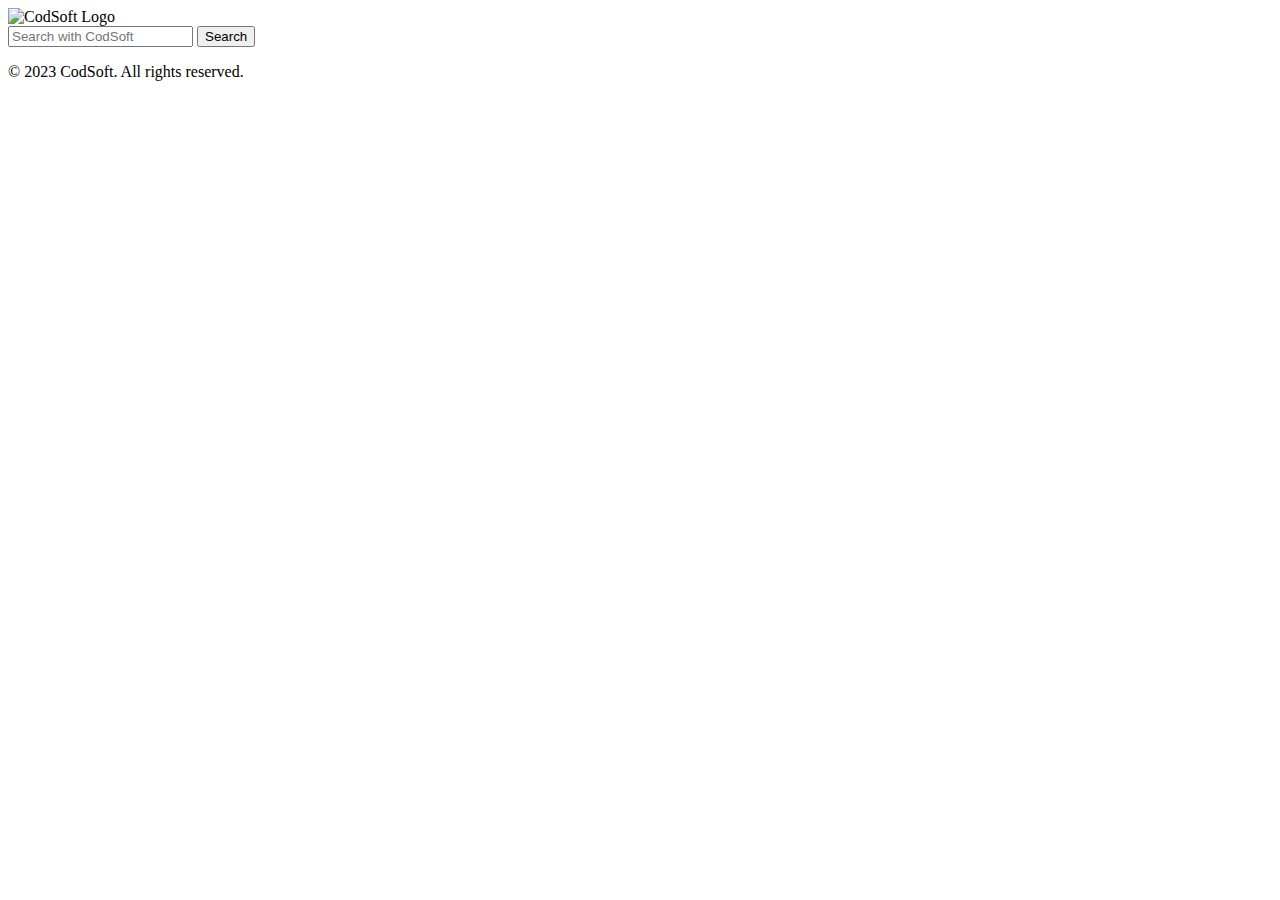
==== landing page/lan.html @ d970479a "Add files via upload" ====
<!DOCTYPE html>
<html lang="en">
<head>
  <meta charset="UTF-8">
  <meta name="viewport" content="width=device-width, initial-scale=1.0">
  <link rel="stylesheet" href="styles.css">
  <title>CodSoft</title>
</head>
<body>
  <div class="container">
    <header>
      <img src="codsoft_logo.png" alt="CodSoft Logo">
    </header>
    <main>
      <form class="search-form">
        <input type="text" class="search-input" placeholder="Search with CodSoft">
        <button type="submit" class="search-button">Search</button>
      </form>
    </main>
    <footer>
      <p>&copy; 2023 CodSoft. All rights reserved.</p>
    </footer>
  </div>
</body>
</html>
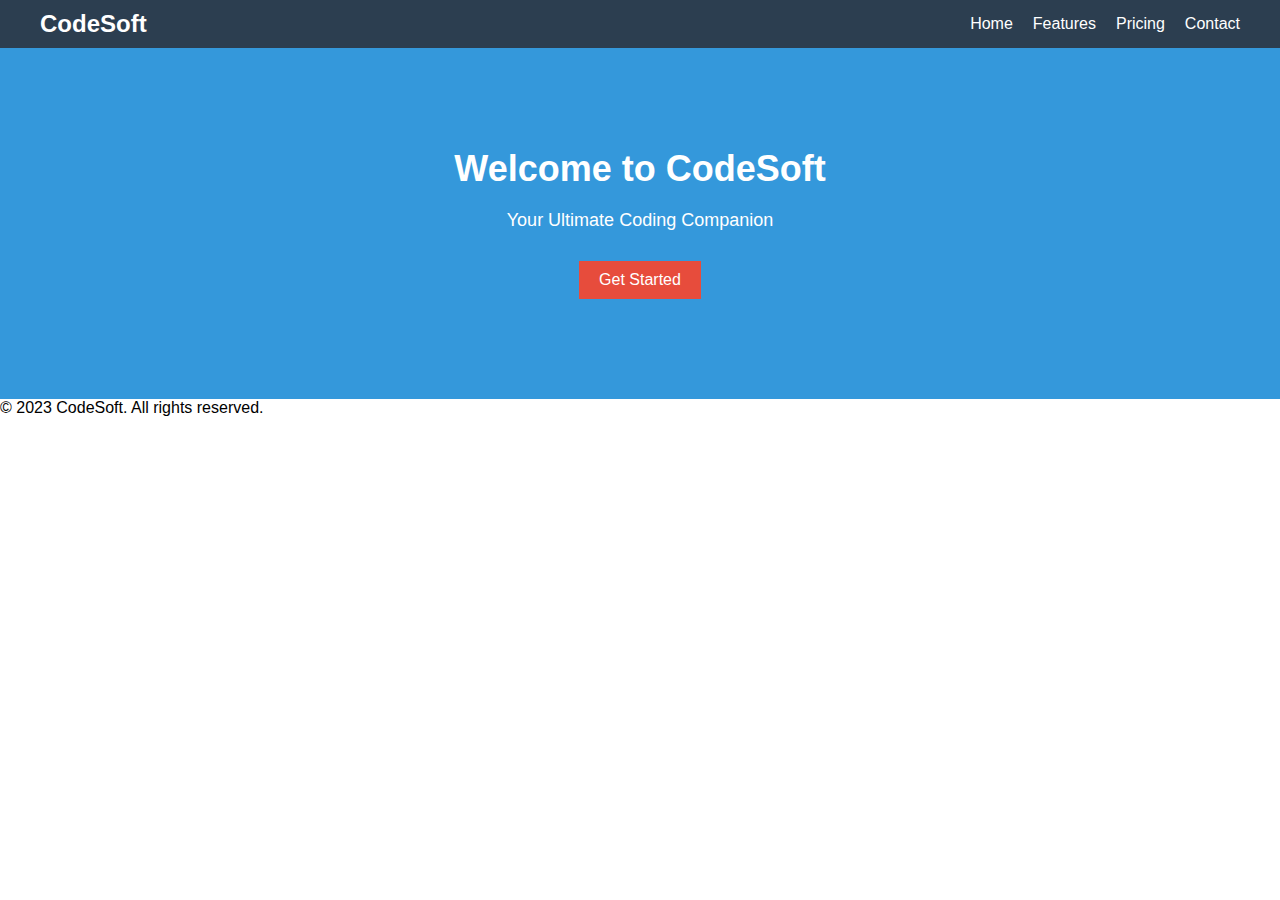
==== commit 505e027f: "Add files via upload" ====
--- a/landing page/lan.html
+++ b/landing page/lan.html
@@ -4,22 +4,30 @@
   <meta charset="UTF-8">
   <meta name="viewport" content="width=device-width, initial-scale=1.0">
   <link rel="stylesheet" href="styles.css">
-  <title>CodSoft</title>
+  <title>CodeSoft - Your Coding Companion</title>
 </head>
 <body>
-  <div class="container">
-    <header>
-      <img src="codsoft_logo.png" alt="CodSoft Logo">
-    </header>
-    <main>
-      <form class="search-form">
-        <input type="text" class="search-input" placeholder="Search with CodSoft">
-        <button type="submit" class="search-button">Search</button>
-      </form>
-    </main>
-    <footer>
-      <p>&copy; 2023 CodSoft. All rights reserved.</p>
-    </footer>
-  </div>
+  <header>
+    <nav>
+      <div class="logo">CodeSoft</div>
+      <ul>
+        <li><a href="#">Home</a></li>
+        <li><a href="#">Features</a></li>
+        <li><a href="#">Pricing</a></li>
+        <li><a href="#">Contact</a></li>
+      </ul>
+    </nav>
+  </header>
+  <main>
+    <section class="hero">
+      <h1>Welcome to CodeSoft</h1>
+      <p>Your Ultimate Coding Companion</p>
+      <button class="cta-button">Get Started</button>
+    </section>
+  </main>
+  <footer>
+    <p>&copy; 2023 CodeSoft. All rights reserved.</p>
+  </footer>
+  <script src="script.js"></script>
 </body>
 </html>
--- a/landing page/styles.css
+++ b/landing page/styles.css
@@ -0,0 +1,81 @@
+/* Reset some default styles */
+body, h1, h2, h3, p, ul, li {
+    margin: 0;
+    padding: 0;
+  }
+  
+  body {
+    font-family: Arial, sans-serif;
+  }
+  
+  /* Header Styles */
+  header {
+    background-color: #2c3e50;
+    color: white;
+    padding: 10px 0;
+  }
+  
+  nav {
+    display: flex;
+    justify-content: space-between;
+    align-items: center;
+    max-width: 1200px;
+    margin: 0 auto;
+    padding: 0 20px;
+  }
+  
+  .logo {
+    font-size: 24px;
+    font-weight: bold;
+  }
+  
+  ul {
+    list-style: none;
+    display: flex;
+  }
+  
+  ul li {
+    margin-right: 20px;
+  }
+  
+  ul li:last-child {
+    margin-right: 0;
+  }
+  
+  ul li a {
+    color: white;
+    text-decoration: none;
+  }
+  
+  /* Hero Section Styles */
+  .hero {
+    background-color: #3498db;
+    color: white;
+    text-align: center;
+    padding: 100px 0;
+  }
+  
+  .hero h1 {
+    font-size: 36px;
+    margin-bottom: 20px;
+  }
+  
+  .hero p {
+    font-size: 18px;
+    margin-bottom: 30px;
+  }
+  
+  .cta-button {
+    background-color: #e74c3c;
+    color: white;
+    padding: 10px 20px;
+    font-size: 16px;
+    border: none;
+    cursor: pointer;
+    transition: background-color 0.3s ease;
+  }
+  
+  .cta-button:hover {
+    background-color: #c0392b;
+  }
+  